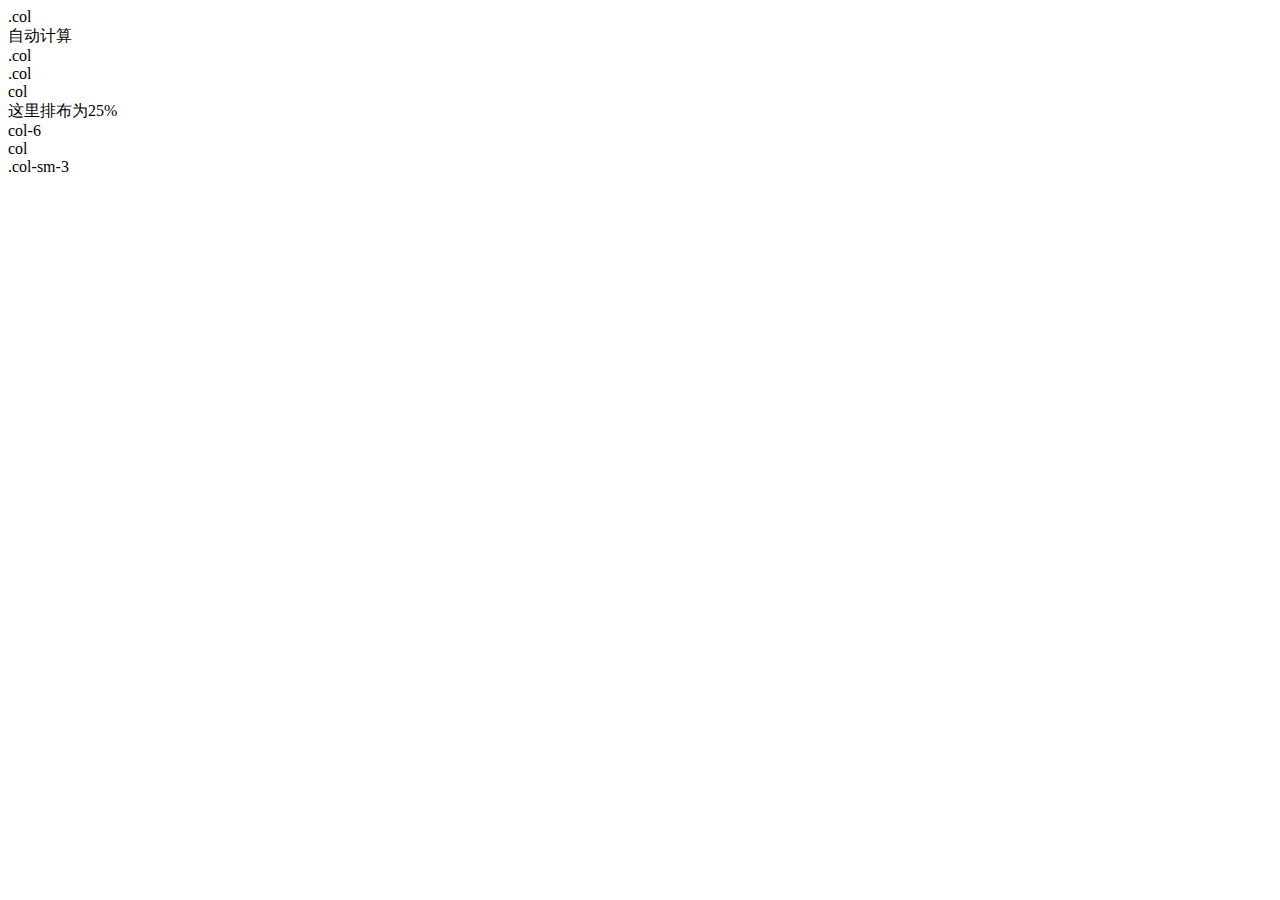
==== BootStrap5/网格布局.html @ 2e94cfea "练习第二章 网格系统" ====
<!DOCTYPE html>
<html>
  <head>
    <title>Bootstrap5 实例</title>
    <meta charset="utf-8" />
    <meta name="viewport" content="width=device-width, initial-scale=1" />
    <link
      href="https://cdn.staticfile.org/twitter-bootstrap/5.1.1/css/bootstrap.min.css"
      rel="stylesheet"
    />
    <script src="https://cdn.staticfile.org/twitter-bootstrap/5.1.1/js/bootstrap.bundle.min.js"></script>
  </head>

  <body>
      <div class="container">
          <div class="row">
            <div class="col">.col</div>  自动计算
            <div class="col">.col</div>
            <div class="col">.col</div>
          </div>

          <div class="row">
            <div class="col">col</div> 这里排布为25%
            <div class="col-6">col-6</div>
            <div class="col">col</div>
          </div>

          <div class="row">
              <div class="col-sm-3">.col-sm-3</div>
          </div>
      </div>
  </body>
</html>
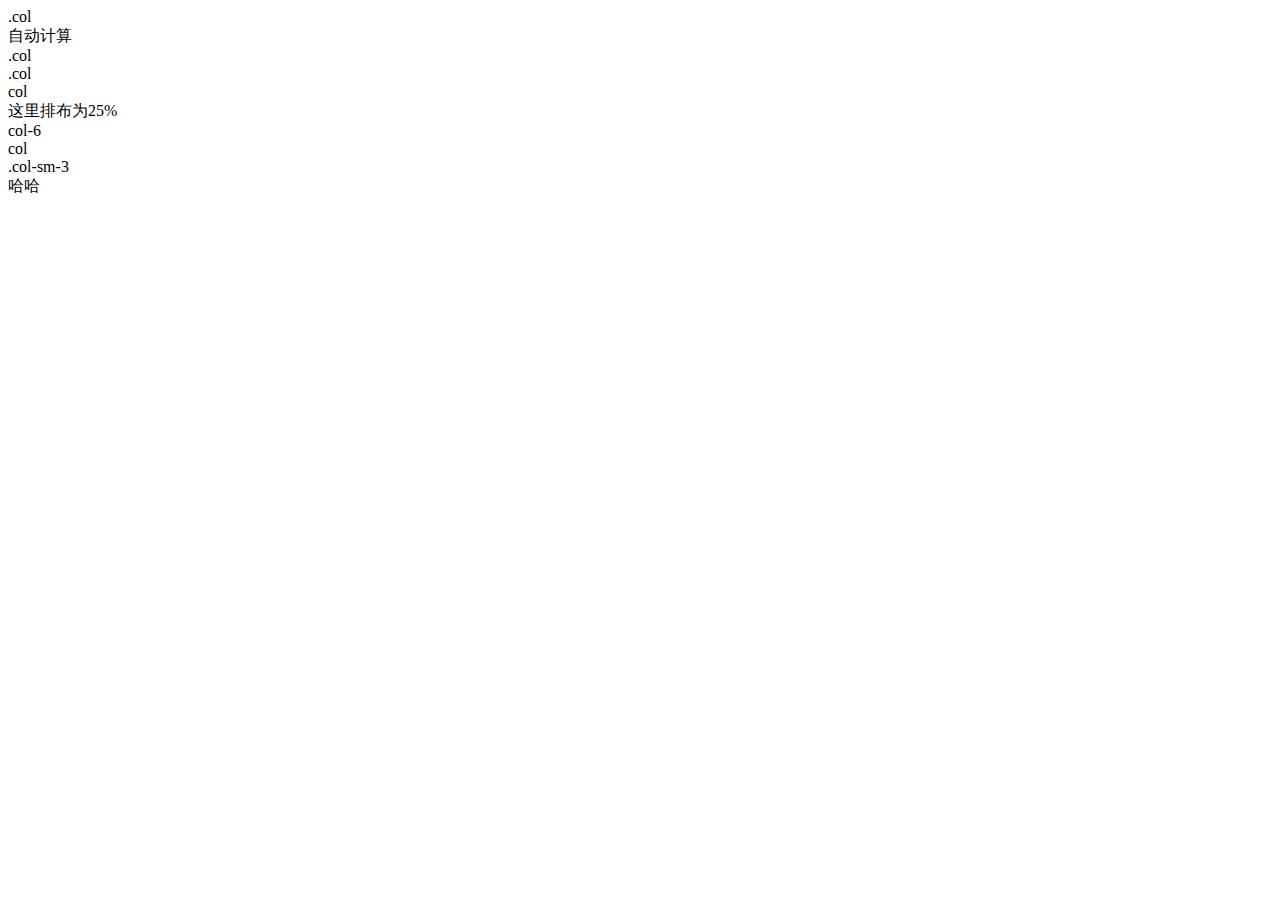
==== commit b50d9a25: "在做web前端的时候 要做一个卡片按钮 你怎么解决？ 前端的控件交互布局制作你怎么考虑--- 信息检索能力和前端功底慢慢累计" ====
--- a/BootStrap5/网格布局.html
+++ b/BootStrap5/网格布局.html
@@ -29,5 +29,8 @@
               <div class="col-sm-3">.col-sm-3</div>
           </div>
       </div>
+
+
+      <div class="accordion-body">哈哈</div>
   </body>
 </html>
